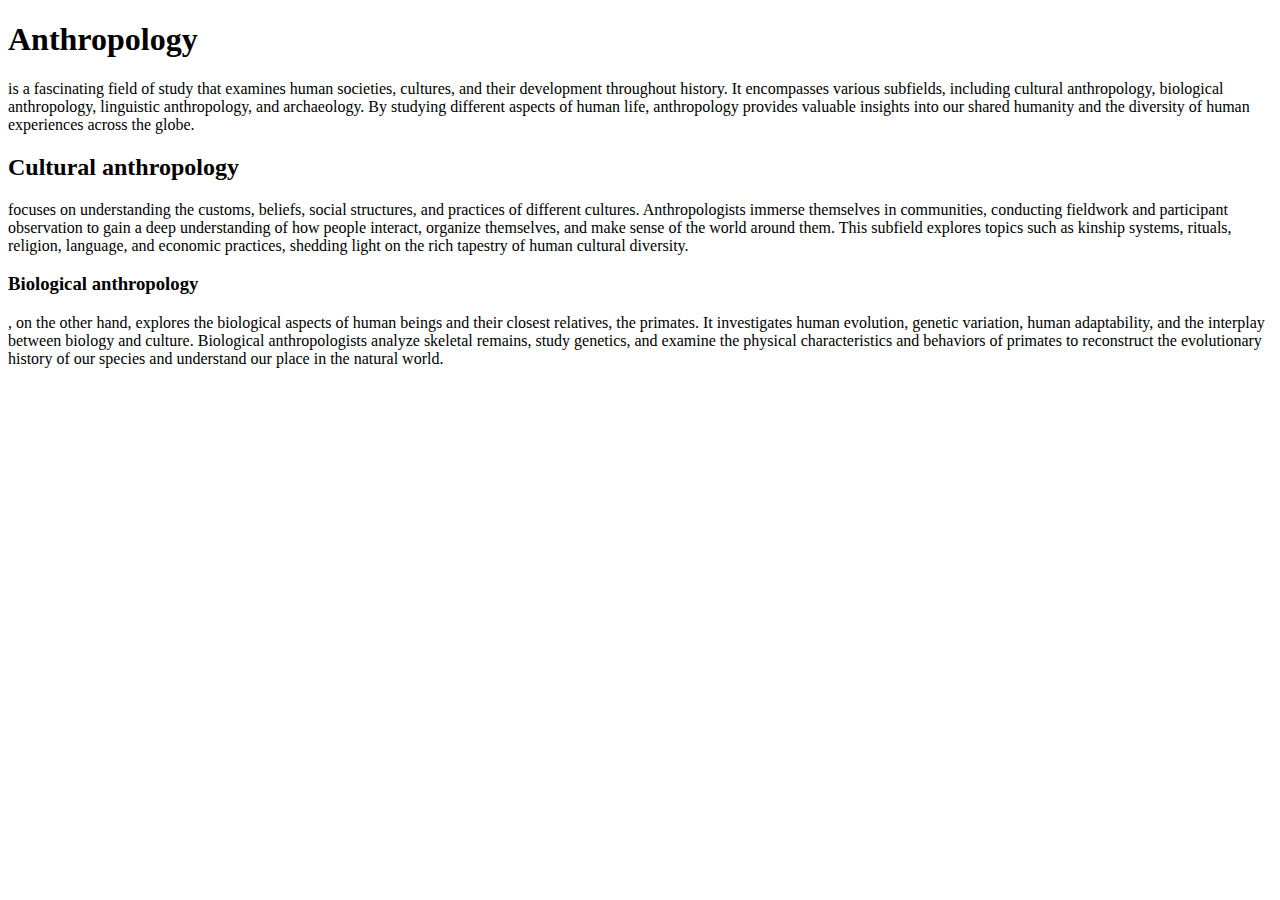
==== html_basic/index.html @ ff652242 "1. Make a cool first webpage" ====
<!DOCTYPE html>
<html lang="en">
  <head>
    <title> My million webpage </title>
  </head>
  <body>
	  <h1>Anthropology</h1> is a fascinating field of study that examines human societies, cultures, and their development throughout history. It encompasses various subfields, including cultural anthropology, biological anthropology, linguistic anthropology, and archaeology. By studying different aspects of human life, anthropology provides valuable insights into our shared humanity and the diversity of human experiences across the globe.

	  <h2>Cultural anthropology</h2> focuses on understanding the customs, beliefs, social structures, and practices of different cultures. Anthropologists immerse themselves in communities, conducting fieldwork and participant observation to gain a deep understanding of how people interact, organize themselves, and make sense of the world around them. This subfield explores topics such as kinship systems, rituals, religion, language, and economic practices, shedding light on the rich tapestry of human cultural diversity.

	  <h3>Biological anthropology</h3>, on the other hand, explores the biological aspects of human beings and their closest relatives, the primates. It investigates human evolution, genetic variation, human adaptability, and the interplay between biology and culture. Biological anthropologists analyze skeletal remains, study genetics, and examine the physical characteristics and behaviors of primates to reconstruct the evolutionary history of our species and understand our place in the natural world.
	  <img src="https://www.holbertonschool.com/holberton-logo.png>
Linguistic anthropology delves into the study of human language, examining its structure, variation, and role in shaping societies. Language is a fundamental aspect of human culture, influencing communication, social relationships, and identity. Linguistic anthropologists investigate the ways in which languages evolve, how they are used in different social contexts, and how they reflect cultural values and beliefs. Through their research, they unravel the intricate connections between language, culture, and cognition.
  </body>
</html>
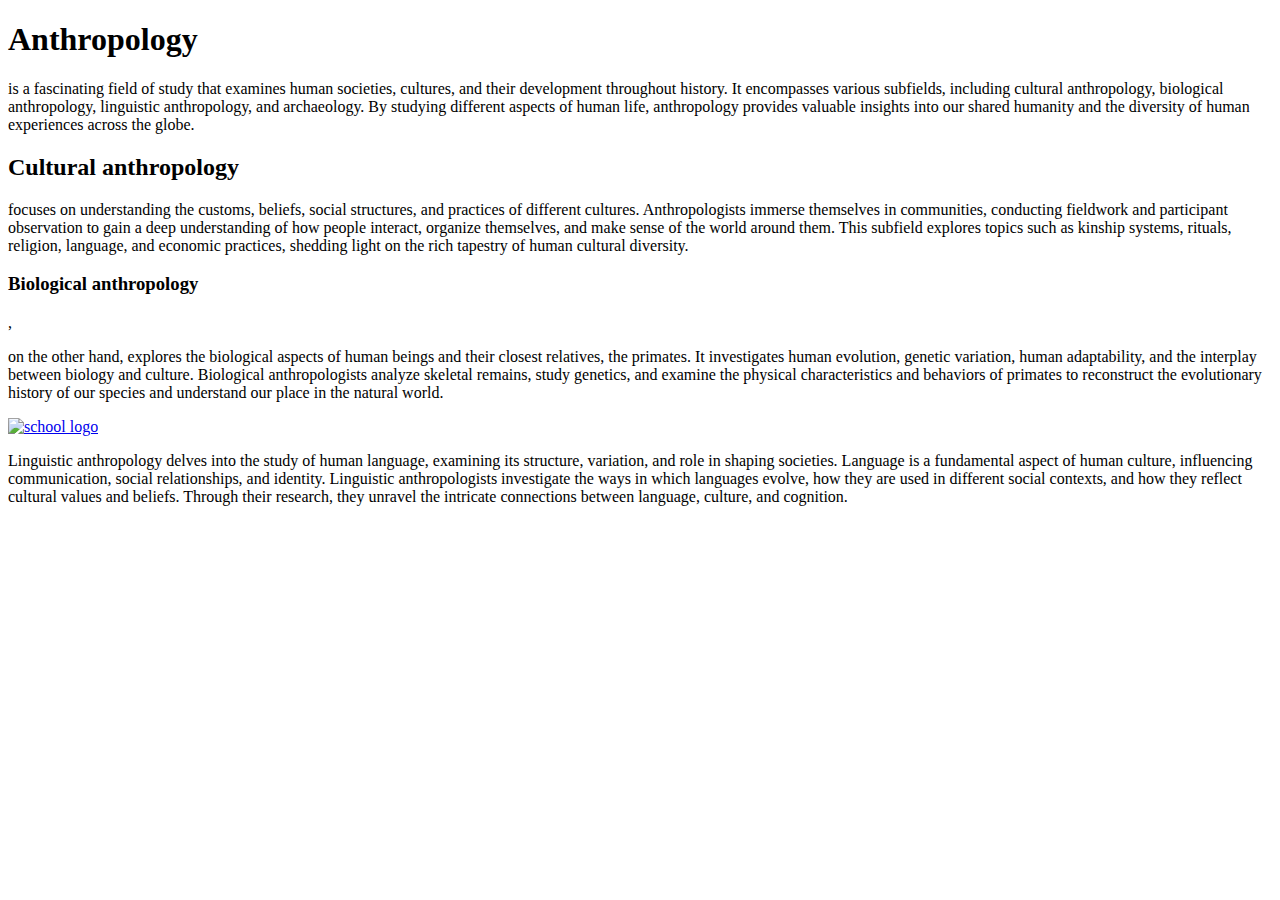
==== commit 2b10177f: "Updating the index.html" ====
--- a/html_basic/index.html
+++ b/html_basic/index.html
@@ -4,12 +4,14 @@
     <title> My million webpage </title>
   </head>
   <body>
-	  <h1>Anthropology</h1> is a fascinating field of study that examines human societies, cultures, and their development throughout history. It encompasses various subfields, including cultural anthropology, biological anthropology, linguistic anthropology, and archaeology. By studying different aspects of human life, anthropology provides valuable insights into our shared humanity and the diversity of human experiences across the globe.
+	  <h1>Anthropology</h1><p> is a fascinating field of study that examines human societies, cultures, and their development throughout history. It encompasses various subfields, including cultural anthropology, biological anthropology, linguistic anthropology, and archaeology. By studying different aspects of human life, anthropology provides valuable insights into our shared humanity and the diversity of human experiences across the globe.</p>
 
-	  <h2>Cultural anthropology</h2> focuses on understanding the customs, beliefs, social structures, and practices of different cultures. Anthropologists immerse themselves in communities, conducting fieldwork and participant observation to gain a deep understanding of how people interact, organize themselves, and make sense of the world around them. This subfield explores topics such as kinship systems, rituals, religion, language, and economic practices, shedding light on the rich tapestry of human cultural diversity.
+	  <h2>Cultural anthropology</h2> <p>focuses on understanding the customs, beliefs, social structures, and practices of different cultures. Anthropologists immerse themselves in communities, conducting fieldwork and participant observation to gain a deep understanding of how people interact, organize themselves, and make sense of the world around them. This subfield explores topics such as kinship systems, rituals, religion, language, and economic practices, shedding light on the rich tapestry of human cultural diversity.</p>
 
-	  <h3>Biological anthropology</h3>, on the other hand, explores the biological aspects of human beings and their closest relatives, the primates. It investigates human evolution, genetic variation, human adaptability, and the interplay between biology and culture. Biological anthropologists analyze skeletal remains, study genetics, and examine the physical characteristics and behaviors of primates to reconstruct the evolutionary history of our species and understand our place in the natural world.
-	  <img src="https://www.holbertonschool.com/holberton-logo.png>
-Linguistic anthropology delves into the study of human language, examining its structure, variation, and role in shaping societies. Language is a fundamental aspect of human culture, influencing communication, social relationships, and identity. Linguistic anthropologists investigate the ways in which languages evolve, how they are used in different social contexts, and how they reflect cultural values and beliefs. Through their research, they unravel the intricate connections between language, culture, and cognition.
+	  <h3>Biological anthropology</h3>, <p>on the other hand, explores the biological aspects of human beings and their closest relatives, the primates. It investigates human evolution, genetic variation, human adaptability, and the interplay between biology and culture. Biological anthropologists analyze skeletal remains, study genetics, and examine the physical characteristics and behaviors of primates to reconstruct the evolutionary history of our species and understand our place in the natural world.</p>
+   <a href="https://www.holbertonschool.com">
+  <img src="holberton-logo.png" alt="school logo">
+</a>
+ <p>Linguistic anthropology delves into the study of human language, examining its structure, variation, and role in shaping societies. Language is a fundamental aspect of human culture, influencing communication, social relationships, and identity. Linguistic anthropologists investigate the ways in which languages evolve, how they are used in different social contexts, and how they reflect cultural values and beliefs. Through their research, they unravel the intricate connections between language, culture, and cognition.</p>
   </body>
 </html>
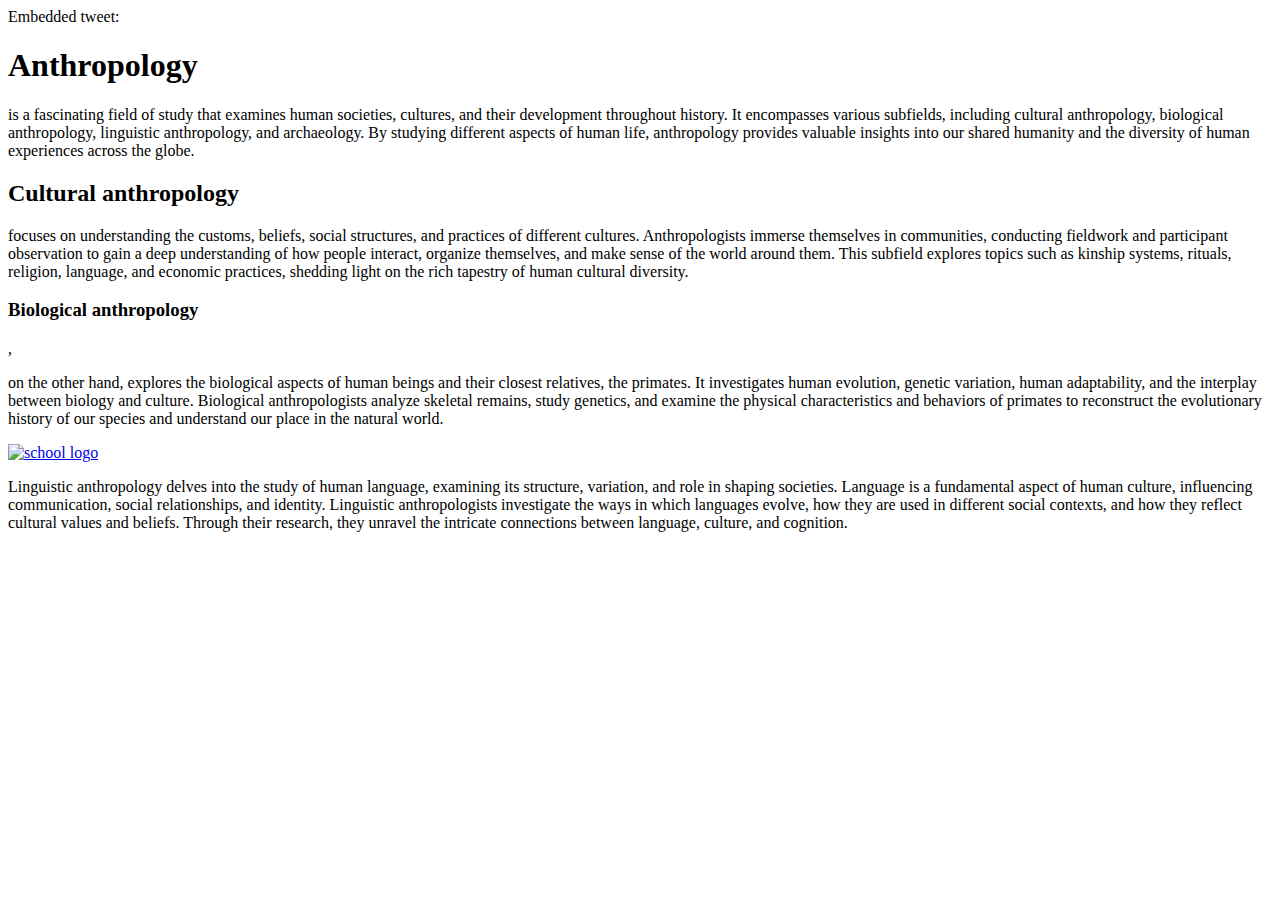
==== commit 340c69f9: "2. Make a cool other webpage" ====
--- a/html_basic/index.html
+++ b/html_basic/index.html
@@ -3,7 +3,8 @@
   <head>
     <title> My million webpage </title>
   </head>
-  <body>
+  <body
+	  <p> Embedded tweet: <a href="tweets.html"></a></p>
 	  <h1>Anthropology</h1><p> is a fascinating field of study that examines human societies, cultures, and their development throughout history. It encompasses various subfields, including cultural anthropology, biological anthropology, linguistic anthropology, and archaeology. By studying different aspects of human life, anthropology provides valuable insights into our shared humanity and the diversity of human experiences across the globe.</p>
 
 	  <h2>Cultural anthropology</h2> <p>focuses on understanding the customs, beliefs, social structures, and practices of different cultures. Anthropologists immerse themselves in communities, conducting fieldwork and participant observation to gain a deep understanding of how people interact, organize themselves, and make sense of the world around them. This subfield explores topics such as kinship systems, rituals, religion, language, and economic practices, shedding light on the rich tapestry of human cultural diversity.</p>
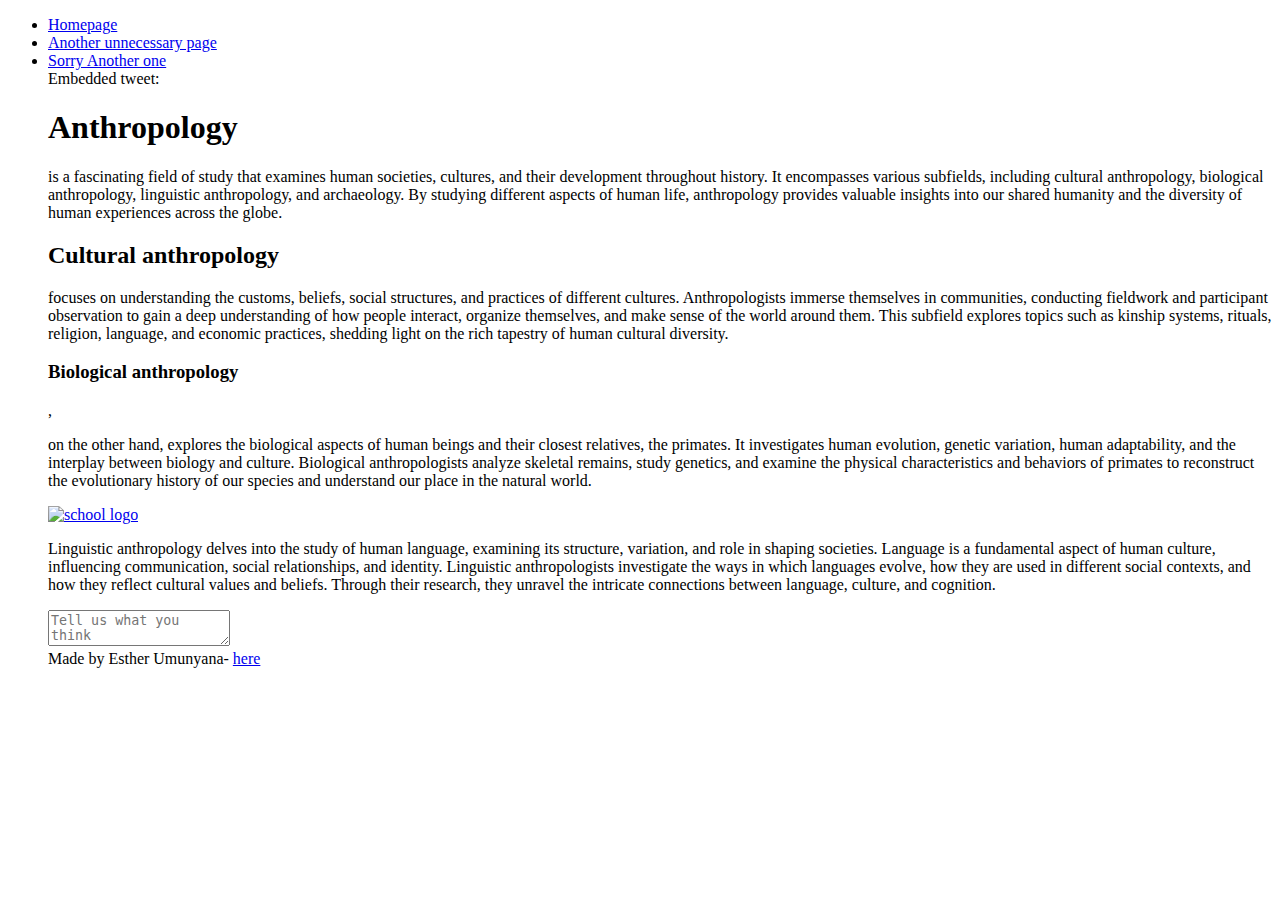
==== commit 906c4477: "3. Make a cool website" ====
--- a/html_basic/index.html
+++ b/html_basic/index.html
@@ -3,8 +3,14 @@
   <head>
     <title> My million webpage </title>
   </head>
-  <body
-	  <p> Embedded tweet: <a href="tweets.html"></a></p>
+  <body>
+	  <header><ul><li><a href="base_index.html">Homepage</a></li>
+			  <li><a href="index.html">Another unnecessary page</a></li>
+			  <li><a href="tweets.html">Sorry Another one</a></li
+		  </ul>
+		  <main>
+			  <article>
+		  Embedded tweet: <a href="tweets.html"></a>
 	  <h1>Anthropology</h1><p> is a fascinating field of study that examines human societies, cultures, and their development throughout history. It encompasses various subfields, including cultural anthropology, biological anthropology, linguistic anthropology, and archaeology. By studying different aspects of human life, anthropology provides valuable insights into our shared humanity and the diversity of human experiences across the globe.</p>
 
 	  <h2>Cultural anthropology</h2> <p>focuses on understanding the customs, beliefs, social structures, and practices of different cultures. Anthropologists immerse themselves in communities, conducting fieldwork and participant observation to gain a deep understanding of how people interact, organize themselves, and make sense of the world around them. This subfield explores topics such as kinship systems, rituals, religion, language, and economic practices, shedding light on the rich tapestry of human cultural diversity.</p>
@@ -12,7 +18,11 @@
 	  <h3>Biological anthropology</h3>, <p>on the other hand, explores the biological aspects of human beings and their closest relatives, the primates. It investigates human evolution, genetic variation, human adaptability, and the interplay between biology and culture. Biological anthropologists analyze skeletal remains, study genetics, and examine the physical characteristics and behaviors of primates to reconstruct the evolutionary history of our species and understand our place in the natural world.</p>
    <a href="https://www.holbertonschool.com">
   <img src="holberton-logo.png" alt="school logo">
-</a>
+   </a></article>
+   <aside>
  <p>Linguistic anthropology delves into the study of human language, examining its structure, variation, and role in shaping societies. Language is a fundamental aspect of human culture, influencing communication, social relationships, and identity. Linguistic anthropologists investigate the ways in which languages evolve, how they are used in different social contexts, and how they reflect cultural values and beliefs. Through their research, they unravel the intricate connections between language, culture, and cognition.</p>
+ <textarea placeholder="Tell us what you think"></textarea></aside>
+   <footer>Made by Esther Umunyana- <a href="https://github.com/eumunyana/alu-web-development/tree/main/html_basic">here</a>
+   </footer>
   </body>
 </html>
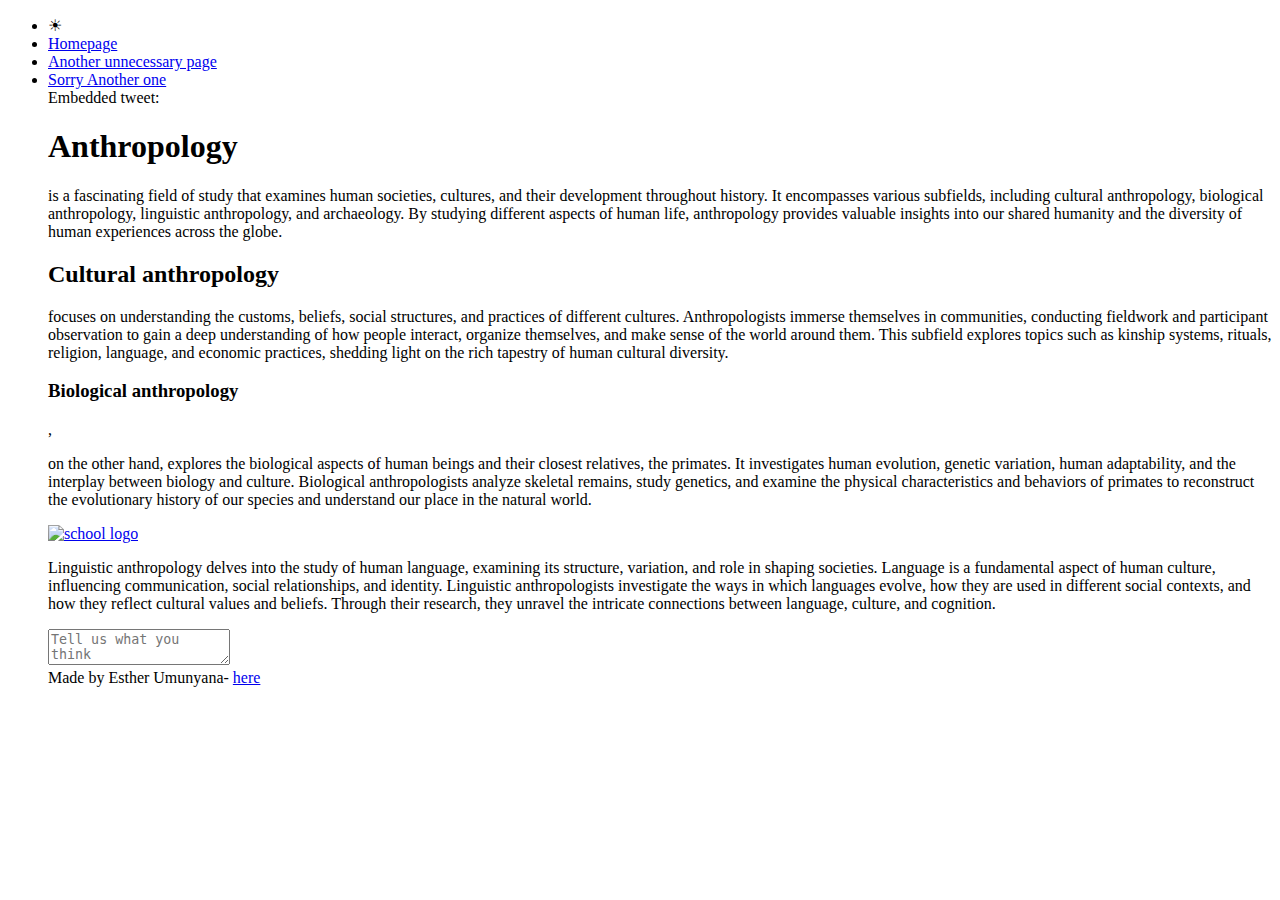
==== commit 0329210b: "Updated index page and the css" ====
--- a/html_basic/index.html
+++ b/html_basic/index.html
@@ -1,10 +1,14 @@
 <!DOCTYPE html>
 <html lang="en">
   <head>
-    <title> My million webpage </title>
+    <link href="base.css" rel="stylesheet">
+    <link href="styles.css" rel="stylesheet">
+	  <title> My million webpage </title>
   </head>
-  <body>
-	  <header><ul><li><a href="base_index.html">Homepage</a></li>
+  <body class="works_on_smartphone"> 
+	  
+	  <header><ul>    <li class="logo">&#x2600;</li>
+			  <li><a href="base_index.html">Homepage</a></li>
 			  <li><a href="index.html">Another unnecessary page</a></li>
 			  <li><a href="tweets.html">Sorry Another one</a></li
 		  </ul>
@@ -21,6 +25,7 @@
    </a></article>
    <aside>
  <p>Linguistic anthropology delves into the study of human language, examining its structure, variation, and role in shaping societies. Language is a fundamental aspect of human culture, influencing communication, social relationships, and identity. Linguistic anthropologists investigate the ways in which languages evolve, how they are used in different social contexts, and how they reflect cultural values and beliefs. Through their research, they unravel the intricate connections between language, culture, and cognition.</p>
+		  </main>
  <textarea placeholder="Tell us what you think"></textarea></aside>
    <footer>Made by Esther Umunyana- <a href="https://github.com/eumunyana/alu-web-development/tree/main/html_basic">here</a>
    </footer>
